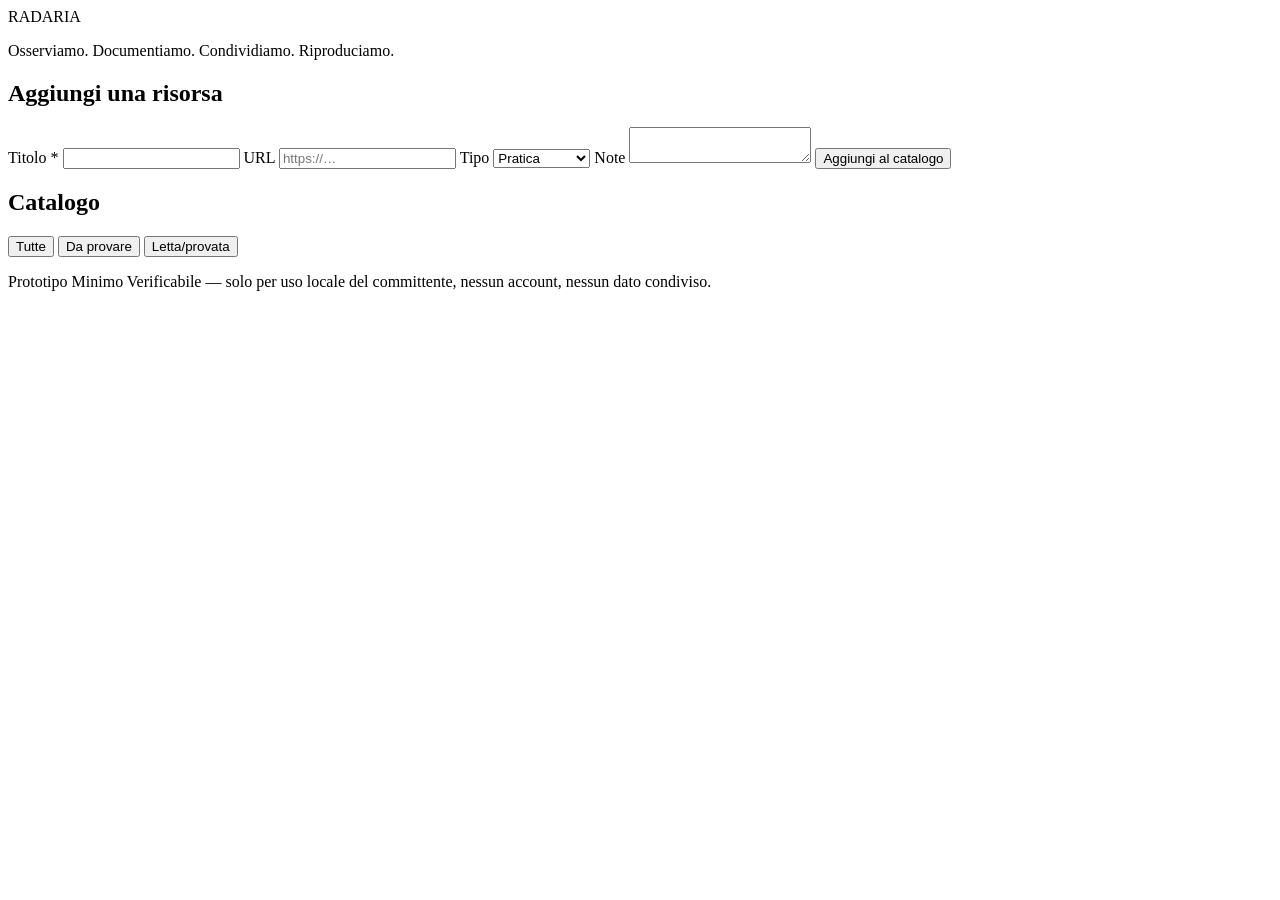
==== 70_progetti/radar-ia/repo-app/static/index.html @ 90117b90 "RADAR IA: risposte del committente su budget/redditivita', decisione architetturale e prototipo cata" ====
<!doctype html>
<html lang="it">
<head>
<meta charset="utf-8">
<meta name="viewport" content="width=device-width, initial-scale=1">
<title>RADAR IA — Catalogo risorse</title>
<link rel="stylesheet" href="/style.css">
</head>
<body>
<header class="intestazione">
  <div class="logo-riga">
    <span class="logo-nome">RADAR<span class="logo-ia">IA</span></span>
  </div>
  <p class="claim">Osserviamo. Documentiamo. Condividiamo. Riproduciamo.</p>
</header>

<main>
  <section class="pannello-form">
    <h2>Aggiungi una risorsa</h2>
    <form id="form-risorsa">
      <label>
        Titolo <span class="obbligatorio">*</span>
        <input type="text" id="campo-titolo" maxlength="200" required>
      </label>
      <label>
        URL
        <input type="url" id="campo-url" maxlength="2000" placeholder="https://…">
      </label>
      <label>
        Tipo
        <select id="campo-tipo">
          <option value="pratica">Pratica</option>
          <option value="strumento">Strumento</option>
          <option value="esperimento">Esperimento</option>
        </select>
      </label>
      <label>
        Note
        <textarea id="campo-note" maxlength="2000" rows="2"></textarea>
      </label>
      <button type="submit">Aggiungi al catalogo</button>
      <p id="messaggio-form" class="messaggio" role="status"></p>
    </form>
  </section>

  <section class="pannello-lista">
    <div class="lista-intestazione">
      <h2>Catalogo</h2>
      <div class="filtri" role="group" aria-label="Filtra per stato">
        <button type="button" class="filtro attivo" data-filtro="tutte">Tutte</button>
        <button type="button" class="filtro" data-filtro="da_provare">Da provare</button>
        <button type="button" class="filtro" data-filtro="letta_provata">Letta/provata</button>
      </div>
    </div>
    <ul id="lista-risorse" class="lista-risorse"></ul>
    <p id="lista-vuota" class="lista-vuota" hidden>Nessuna risorsa nel catalogo. Aggiungine una qui sopra.</p>
  </section>
</main>

<footer class="piede">
  <p>Prototipo Minimo Verificabile — solo per uso locale del committente, nessun account, nessun dato condiviso.</p>
</footer>

<script src="/app.js"></script>
</body>
</html>
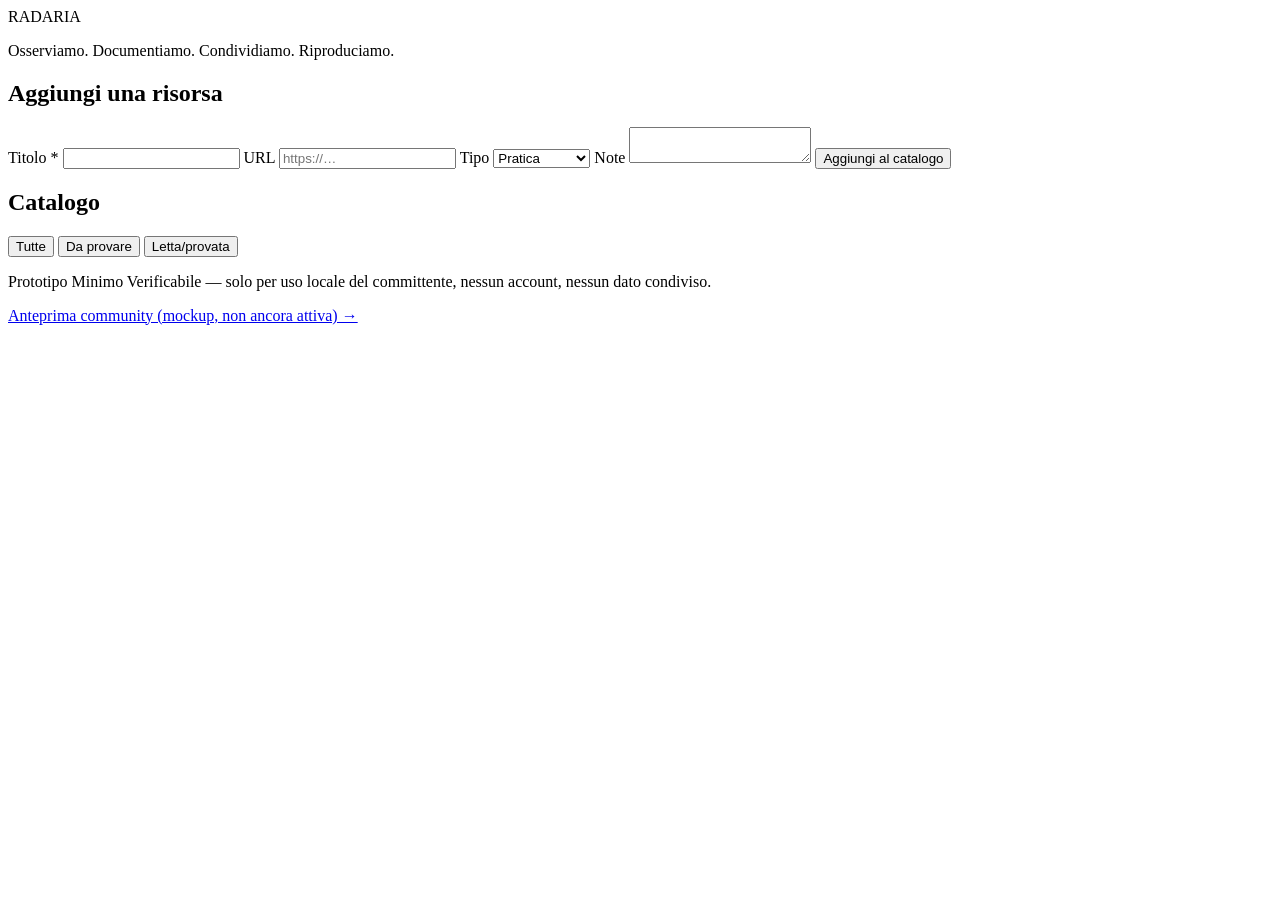
==== commit 040bd28d: "RADAR IA: mockup community (DEL-LOCALE-001) consegnato, collaudato; nuovo mandato Collaudatore & QA " ====
--- a/70_progetti/radar-ia/repo-app/static/index.html
+++ b/70_progetti/radar-ia/repo-app/static/index.html
@@ -59,6 +59,7 @@
 
 <footer class="piede">
   <p>Prototipo Minimo Verificabile — solo per uso locale del committente, nessun account, nessun dato condiviso.</p>
+  <p><a href="/community/index.html">Anteprima community (mockup, non ancora attiva) →</a></p>
 </footer>
 
 <script src="/app.js"></script>
